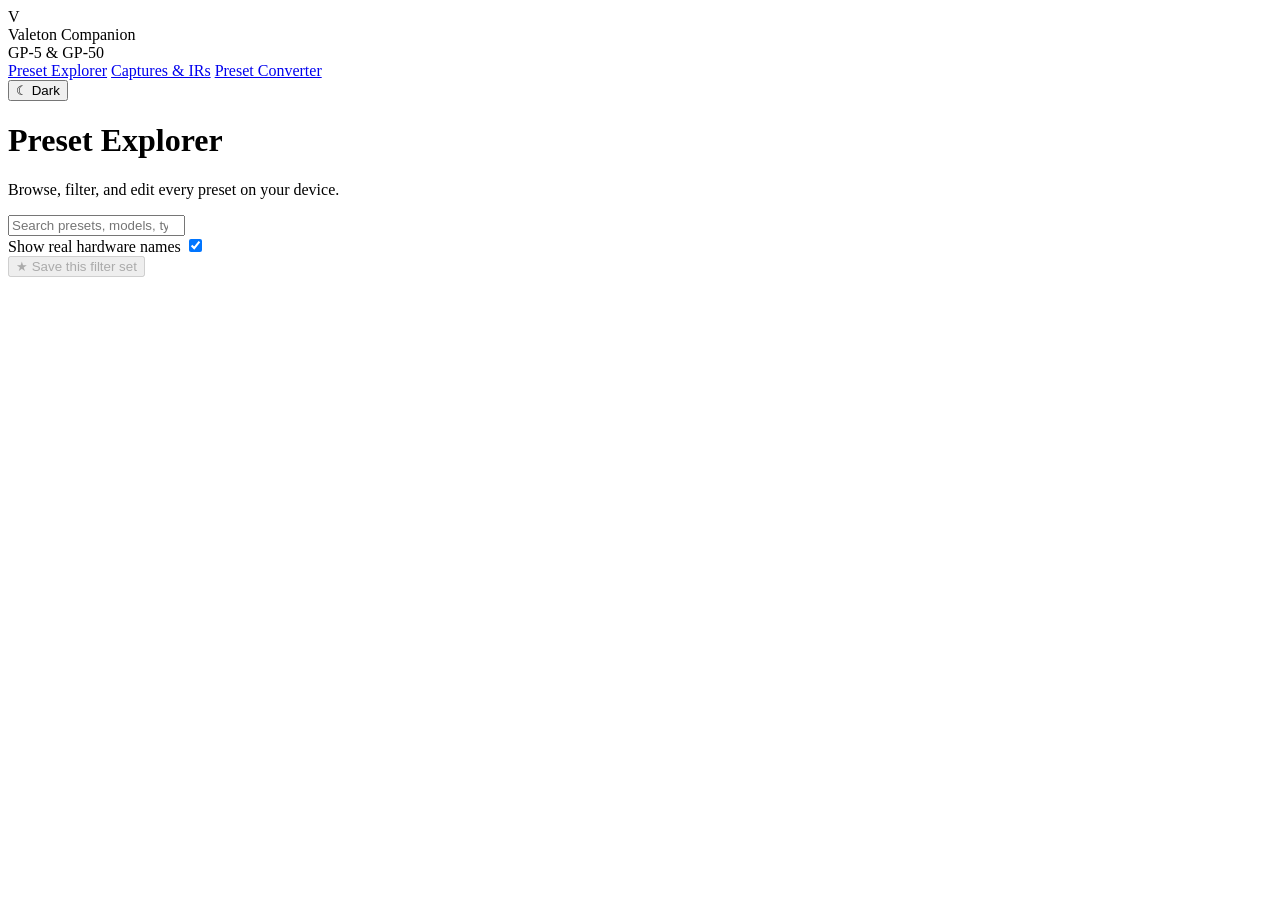
==== app/static/explorer.html @ 51864cc8 "feat(gp150): PRST.codecFor dispatch; patchlib driven by codec layout Ring lookup falls back to (slot" ====
<!doctype html>
<html lang="en">
<head>
  <meta charset="utf-8" />
  <meta name="viewport" content="width=device-width, initial-scale=1" />
  <title>GP-50 Preset Explorer</title>
  <link rel="stylesheet" href="/static/style.css" />
</head>
<body>
  <header>
    <nav class="top-nav">
      <div class="brand">
        <div class="brand-logo">V</div>
        <div><div class="brand-name">Valeton Companion</div><div class="brand-sub">GP-5 &amp; GP-50</div></div>
      </div>
      <div class="nav-pills">
        <a href="/explorer" class="active">Preset Explorer</a>
        <a href="/device">Captures &amp; IRs</a>
        <a href="/">Preset Converter</a>
      </div>
      <div class="nav-spacer"></div>
      <button type="button" id="theme-toggle" class="theme-toggle">☾ Dark</button>
    </nav>
  </header>
  <div class="page-head">
    <h1>Preset Explorer <span id="device-badge" class="device-badge" hidden></span></h1>
    <p class="subtitle">Browse, filter, and edit every preset on your device.</p>
  </div>

  <main class="explorer-main">
    <!-- device status / scan control -->
    <div id="device-header">
      <!-- shown once presets are loaded -->
      <div id="device-bar" class="device-bar" hidden>
        <span id="device-status-text" class="device-status-text"></span>
        <div class="nav-spacer"></div>
        <button type="button" id="device-conn" class="device-conn" title="Click to re-check the device connection">○ Checking…</button>
        <button type="button" id="scan-btn" class="scan-btn">⟳ Rescan device</button>
      </div>
      <!-- shown when nothing is loaded yet (first run) -->
      <div id="empty-hero" class="empty-hero card" hidden>
        <div class="empty-hero-icon">🎸</div>
        <h2>Load your presets</h2>
        <p>Connect your GP-50 over USB with Valeton Suite closed, then scan to pull all
          100 presets into the editor. It takes about a minute and reads one preset at a time.</p>
        <button type="button" id="scan-btn-hero" class="scan-btn primary">⟳ Scan device</button>
      </div>
      <!-- shared scan progress (either state) -->
      <div id="scan-progress" class="scan-progress" hidden>
        <div class="scan-bar"><div id="scan-fill" class="scan-fill"></div></div>
        <span id="scan-status" class="subtitle"></span>
      </div>
    </div>

    <section class="card filter-card">
      <div class="lib-head">
        <input type="search" id="preset-search" placeholder="Search presets, models, types&hellip;" class="lib-search" />
        <span id="result-count" class="subtitle"></span>
      </div>
      <div class="filter-row">
        <div id="filter-bar" class="filter-bar"></div>
        <label class="official-toggle" title="Show the real gear a model is based on (Green OD → Ibanez TS808) where known">
          <span>Show real hardware names</span>
          <input type="checkbox" id="official-toggle" checked />
          <span class="switch-ui"></span>
        </label>
      </div>
      <div id="active-filters" class="active-filters"></div>
      <div class="saved-row">
        <button type="button" id="save-filter" class="linkish" disabled>★ Save this filter set</button>
        <div id="saved-filters" class="saved-filters"></div>
      </div>
    </section>

    <section class="card">
      <ul id="preset-list" class="preset-list"></ul>
      <p id="preset-empty" class="subtitle" hidden>No presets match these filters.</p>
    </section>
  </main>

  <script src="/static/theme.js"></script>
  <script src="/static/error_report.js"></script>
  <script src="/static/env_check.js"></script>
  <script src="/static/ui_core.js"></script>
  <script src="/static/prst.js"></script>
  <script src="/static/prst150.js"></script>
  <script src="/static/patchlib.js"></script>
  <script src="/static/webmidi_device.js"></script>
  <script src="/static/webmidi_write.js"></script>
  <script src="/static/device_bridge.js"></script>
  <script src="/static/static_api.js"></script>
  <script src="/static/explorer.js"></script>
</body>
</html>
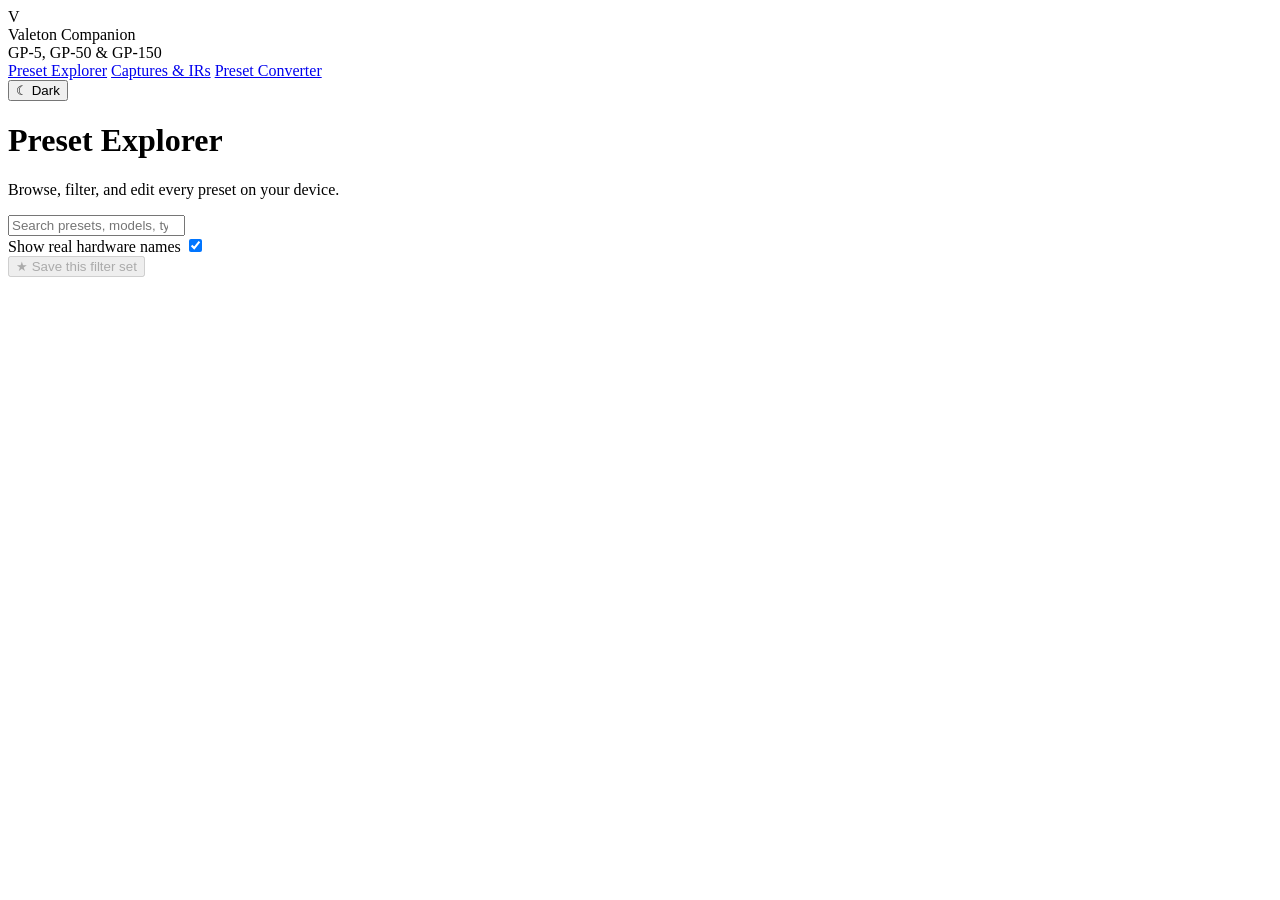
==== commit 7ae039d9: "test(gp150): each GP-150->GP-50 refusal layer on its own; docs hygiene Tests: a GP-150 blank written" ====
--- a/app/static/explorer.html
+++ b/app/static/explorer.html
@@ -3,7 +3,7 @@
 <head>
   <meta charset="utf-8" />
   <meta name="viewport" content="width=device-width, initial-scale=1" />
-  <title>GP-50 Preset Explorer</title>
+  <title>GP-50 / GP-150 Preset Explorer</title>
   <link rel="stylesheet" href="/static/style.css" />
 </head>
 <body>
@@ -11,7 +11,7 @@
     <nav class="top-nav">
       <div class="brand">
         <div class="brand-logo">V</div>
-        <div><div class="brand-name">Valeton Companion</div><div class="brand-sub">GP-5 &amp; GP-50</div></div>
+        <div><div class="brand-name">Valeton Companion</div><div class="brand-sub">GP-5, GP-50 &amp; GP-150</div></div>
       </div>
       <div class="nav-pills">
         <a href="/explorer" class="active">Preset Explorer</a>
@@ -85,10 +85,13 @@
   <script src="/static/prst.js"></script>
   <script src="/static/prst150.js"></script>
   <script src="/static/patchlib.js"></script>
+  <script src="/static/ht_proto.js"></script>
+  <script src="/static/ht_transport.js"></script>
   <script src="/static/webmidi_device.js"></script>
   <script src="/static/webmidi_write.js"></script>
   <script src="/static/device_bridge.js"></script>
   <script src="/static/static_api.js"></script>
+  <script src="/static/explorer_edits.js"></script>
   <script src="/static/explorer.js"></script>
 </body>
 </html>
